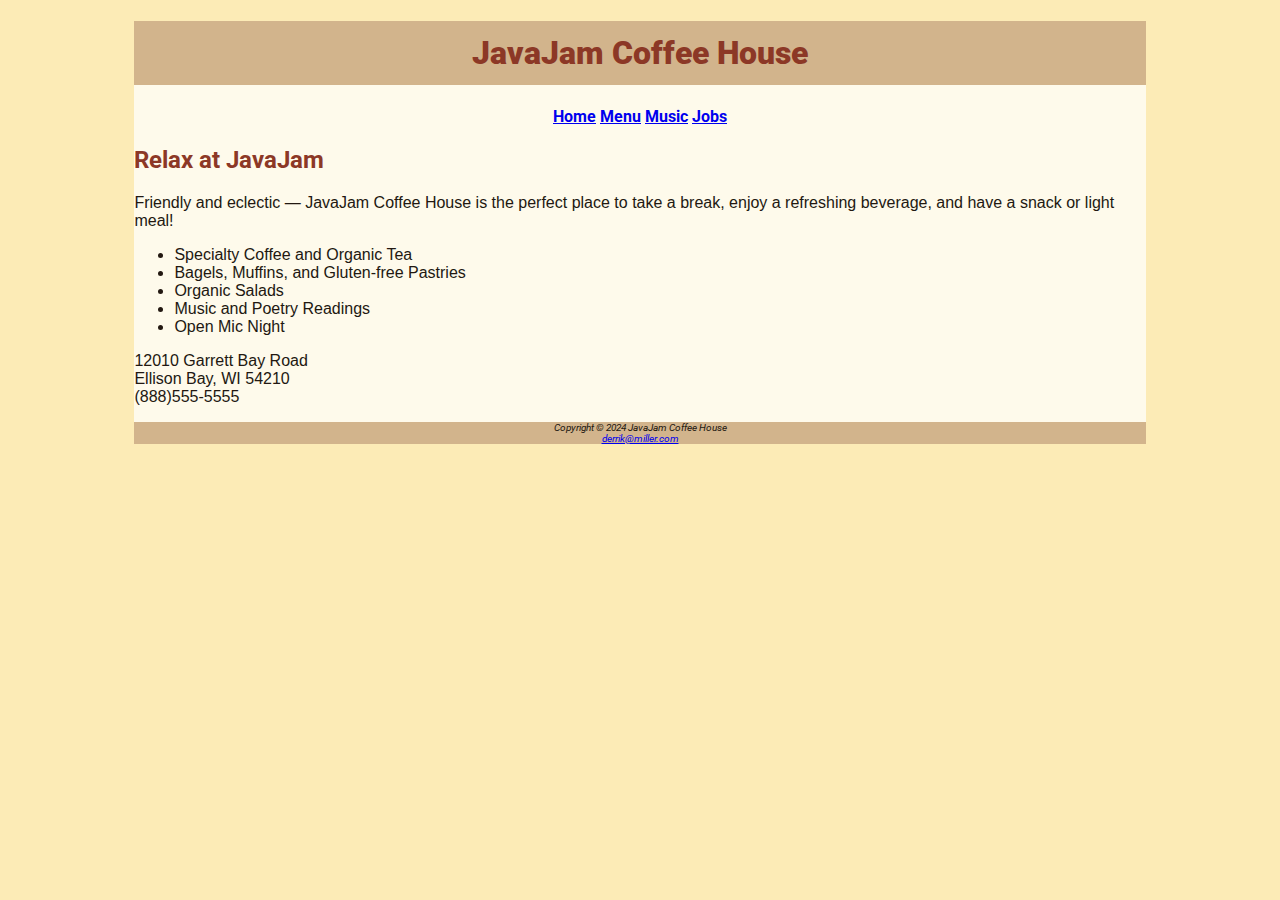
==== javajam/index.html @ a461414e "Organization attempt" ====
<!DOCTYPE html>
<html lang="en">
<head>
    <meta charset="UTF-8">
    <meta http-equiv="X-UA-Compatible" content="IE=edge">
    <meta name="viewport" content="width=device-width, initial-scale=1.0">
    <title>Derrik Miller &mdash; JavaJam Coffee House</title>
    <meta name="description" content="JavaJam Coffee Bar Case Study">
    <meta name="author" content="Derrik Miller">
    <meta name="keywords" content="Homework, USU, Data Analytics and Information Systems">
    
    <link rel="stylesheet" href="javajam.css" />
    <link rel="preconnect" href="https://fonts.googleapis.com">
    <link rel="preconnect" href="https://fonts.gstatic.com" crossorigin>
    <link href="https://fonts.googleapis.com/css2?family=Roboto:ital,wght@0,100;0,300;0,400;0,500;0,700;0,900;1,100;1,300;1,400;1,500;1,700;1,900&display=swap" rel="stylesheet">
</head>
<body>
    <div id="wrapper" class="wrapper">
        <header>
            <h1><b>JavaJam Coffee House</b></h1>
        </header>
        <nav>
            <a href="index.html">Home</a>
            <a href="menu.html">Menu</a>
            <a href="music.html">Music</a>
            <a href="jobs.html">Jobs</a>
        </nav>
        <h2>Relax at JavaJam</h2>
        <p>Friendly and eclectic &mdash; JavaJam Coffee House is the perfect place to take a break, enjoy a refreshing beverage, and have a snack or light meal!</p>
        <ul>
            <li>Specialty Coffee and Organic Tea</li>
            <li>Bagels, Muffins, and Gluten-free Pastries</li>
            <li>Organic Salads</li>
            <li>Music and Poetry Readings</li>
            <li>Open Mic Night</li>
        </ul>
        <p>12010 Garrett Bay Road <br>Ellison Bay, WI 54210 <br>(888)555-5555<br></p>
        <footer>Copyright © 2024 JavaJam Coffee House<br>
            <a href="mailto:derrik@miller.com">derrik@miller.com</a>
        </footer>
    </div>
</body>

</html>
---- javajam/javajam.css ----
@font-face {
    font-family: 'Roboto';
    src: url('../Roboto/Roboto-Black.ttf');
    src: url('../Roboto/Roboto-Bold.ttf');
}

body { 	
	background-color: #FCEBB6;
    color: #221811;
    font-size:100%;
    font-family: Roboto, Tahoma, Arial, sans-serif;
	}

#wrapper { 
    background-color: #FEFAEB;
    margin-left: auto;
    margin-right: auto;
    width: 80%;  
    }     

nav {	
	font-weight: bold;
    text-align: center;
	}

h1 	{ 
    line-height: 200%;
	}

h2 	{ 
    color: #8C3826;
    }

header {
    background-color: #D2B48C;   
    color: #8C3826;
    text-align: center;
        }    

footer {  
    background-color: #D2B48C;
    font-size: .60em;
    font-style: italic;
    text-align: center;
        }    

.roboto-thin {
    font-family: "Roboto", sans-serif;
    font-weight: 100;
    font-style: normal;
  }
  
.roboto-light {
    font-family: "Roboto", sans-serif;
    font-weight: 300;
    font-style: normal;
  }
  
.roboto-regular {
    font-family: "Roboto", sans-serif;
    font-weight: 400;
    font-style: normal;
  }
  
.roboto-medium {
    font-family: "Roboto", sans-serif;
    font-weight: 500;
    font-style: normal;
  }
  
.roboto-bold {
    font-family: "Roboto", sans-serif;
    font-weight: 700;
    font-style: normal;
  }
  
.roboto-black {
    font-family: "Roboto", sans-serif;
    font-weight: 900;
    font-style: normal;
  }
  
.roboto-thin-italic {
    font-family: "Roboto", sans-serif;
    font-weight: 100;
    font-style: italic;
  }
  
.roboto-light-italic {
    font-family: "Roboto", sans-serif;
    font-weight: 300;
    font-style: italic;
  }
  
.roboto-regular-italic {
    font-family: "Roboto", sans-serif;
    font-weight: 400;
    font-style: italic;
  }
  
.roboto-medium-italic {
    font-family: "Roboto", sans-serif;
    font-weight: 500;
    font-style: italic;
  }
  
.roboto-bold-italic {
    font-family: "Roboto", sans-serif;
    font-weight: 700;
    font-style: italic;
  }
  
.roboto-black-italic {
    font-family: "Roboto", sans-serif;
    font-weight: 900;
    font-style: italic;
  }
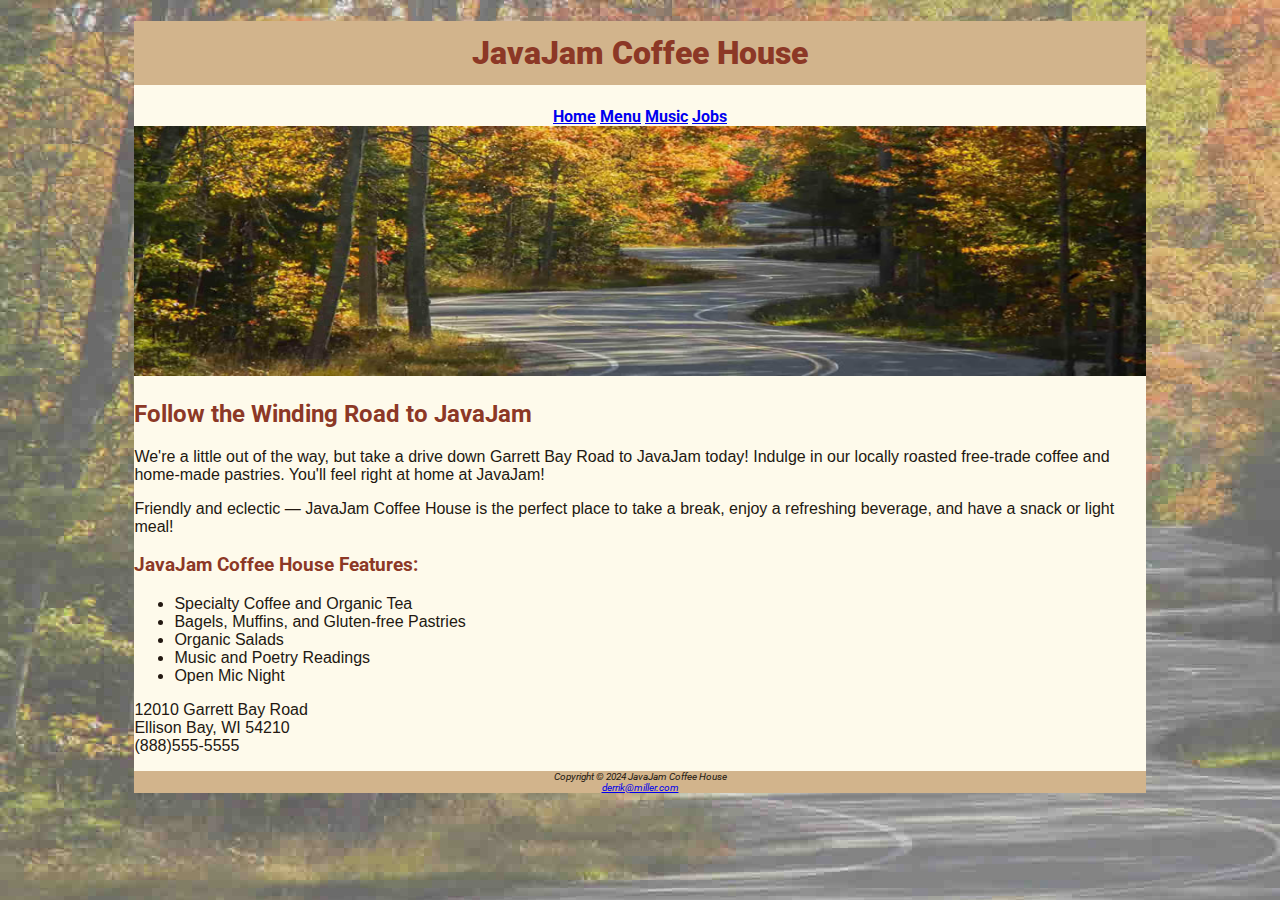
==== commit ef8c1aa6: "adding images" ====
--- a/javajam/index.html
+++ b/javajam/index.html
@@ -25,8 +25,13 @@
             <a href="music.html">Music</a>
             <a href="jobs.html">Jobs</a>
         </nav>
-        <h2>Relax at JavaJam</h2>
+        <div>
+            <img id="roadimage" class="roadimage" src="images/hero.jpg" alt="Winding Road" height="250" width="350">
+        </div>
+        <h2>Follow the Winding Road to JavaJam</h2>
+        <p>We're a little out of the way, but take a drive down Garrett Bay Road to JavaJam today! Indulge in our locally roasted free-trade coffee and home-made pastries. You'll feel right at home at JavaJam!&nbsp;</p>
         <p>Friendly and eclectic &mdash; JavaJam Coffee House is the perfect place to take a break, enjoy a refreshing beverage, and have a snack or light meal!</p>
+        <h3>JavaJam Coffee House Features:</h3>
         <ul>
             <li>Specialty Coffee and Organic Tea</li>
             <li>Bagels, Muffins, and Gluten-free Pastries</li>
--- a/javajam/javajam.css
+++ b/javajam/javajam.css
@@ -1,117 +1,53 @@
 @font-face {
-    font-family: 'Roboto';
-    src: url('../Roboto/Roboto-Black.ttf');
-    src: url('../Roboto/Roboto-Bold.ttf');
+  font-family: "Roboto";
+  src: url("../Roboto/Roboto-Black.ttf");
 }
 
-body { 	
-	background-color: #FCEBB6;
-    color: #221811;
-    font-size:100%;
-    font-family: Roboto, Tahoma, Arial, sans-serif;
-	}
+body {
+  background-color: #fcebb6;
+  color: #221811;
+  font-size: 100%;
+  font-family: Roboto, Tahoma, Arial, sans-serif;
+  background-image: url(images/fadedroad50.jpg);
+}
 
-#wrapper { 
-    background-color: #FEFAEB;
-    margin-left: auto;
-    margin-right: auto;
-    width: 80%;  
-    }     
+#wrapper {
+  background-color: #fefaeb;
+  margin-left: auto;
+  margin-right: auto;
+  width: 80%;
+}
 
-nav {	
-	font-weight: bold;
-    text-align: center;
-	}
+nav {
+  font-weight: bold;
+  text-align: center;
+}
 
-h1 	{ 
-    line-height: 200%;
-	}
+h1 {
+  line-height: 200%;
+}
 
-h2 	{ 
-    color: #8C3826;
-    }
+h2 {
+  color: #8c3826;
+}
+
+h3 {
+  color: #8c3826;
+}
 
 header {
-    background-color: #D2B48C;   
-    color: #8C3826;
-    text-align: center;
-        }    
+  background-color: #d2b48c;
+  color: #8c3826;
+  text-align: center;
+}
 
-footer {  
-    background-color: #D2B48C;
-    font-size: .60em;
-    font-style: italic;
-    text-align: center;
-        }    
+footer {
+  background-color: #d2b48c;
+  font-size: 0.6em;
+  font-style: italic;
+  text-align: center;
+}
 
-.roboto-thin {
-    font-family: "Roboto", sans-serif;
-    font-weight: 100;
-    font-style: normal;
-  }
-  
-.roboto-light {
-    font-family: "Roboto", sans-serif;
-    font-weight: 300;
-    font-style: normal;
-  }
-  
-.roboto-regular {
-    font-family: "Roboto", sans-serif;
-    font-weight: 400;
-    font-style: normal;
-  }
-  
-.roboto-medium {
-    font-family: "Roboto", sans-serif;
-    font-weight: 500;
-    font-style: normal;
-  }
-  
-.roboto-bold {
-    font-family: "Roboto", sans-serif;
-    font-weight: 700;
-    font-style: normal;
-  }
-  
-.roboto-black {
-    font-family: "Roboto", sans-serif;
-    font-weight: 900;
-    font-style: normal;
-  }
-  
-.roboto-thin-italic {
-    font-family: "Roboto", sans-serif;
-    font-weight: 100;
-    font-style: italic;
-  }
-  
-.roboto-light-italic {
-    font-family: "Roboto", sans-serif;
-    font-weight: 300;
-    font-style: italic;
-  }
-  
-.roboto-regular-italic {
-    font-family: "Roboto", sans-serif;
-    font-weight: 400;
-    font-style: italic;
-  }
-  
-.roboto-medium-italic {
-    font-family: "Roboto", sans-serif;
-    font-weight: 500;
-    font-style: italic;
-  }
-  
-.roboto-bold-italic {
-    font-family: "Roboto", sans-serif;
-    font-weight: 700;
-    font-style: italic;
-  }
-  
-.roboto-black-italic {
-    font-family: "Roboto", sans-serif;
-    font-weight: 900;
-    font-style: italic;
-  }+img.roadimage{
+  width: 100%;
+}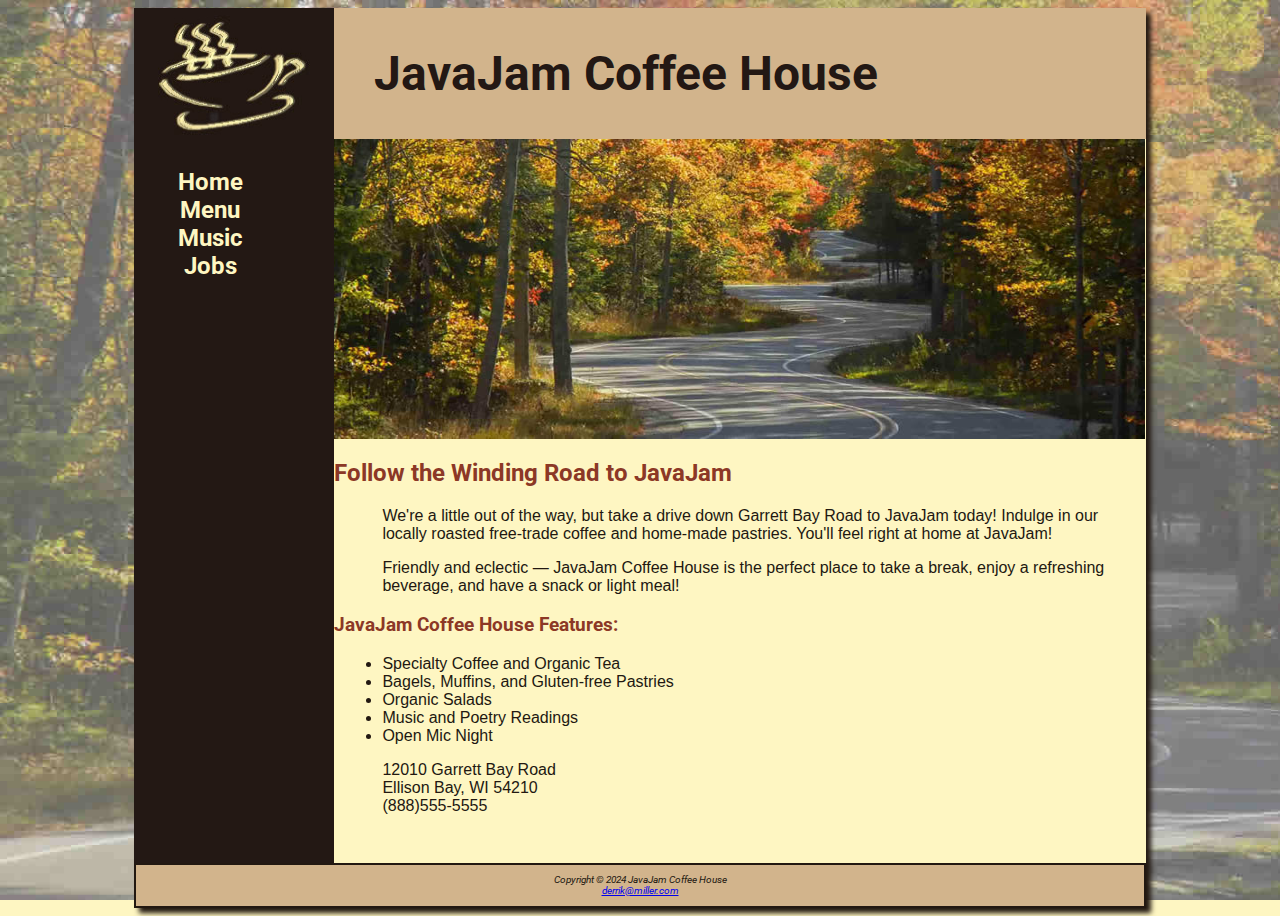
==== commit 59d01240: "JavaJam6" ====
--- a/javajam/index.html
+++ b/javajam/index.html
@@ -1,49 +1,71 @@
 <!DOCTYPE html>
 <html lang="en">
-<head>
-    <meta charset="UTF-8">
-    <meta http-equiv="X-UA-Compatible" content="IE=edge">
-    <meta name="viewport" content="width=device-width, initial-scale=1.0">
+  <head>
+    <meta charset="UTF-8" />
+    <meta http-equiv="X-UA-Compatible" content="IE=edge" />
+    <meta name="viewport" content="width=device-width, initial-scale=1.0" />
     <title>Derrik Miller &mdash; JavaJam Coffee House</title>
-    <meta name="description" content="JavaJam Coffee Bar Case Study">
-    <meta name="author" content="Derrik Miller">
-    <meta name="keywords" content="Homework, USU, Data Analytics and Information Systems">
-    
+    <meta name="description" content="JavaJam Coffee House Case Study" />
+    <meta name="author" content="Derrik Miller" />
+    <meta
+      name="keywords"
+      content="Homework, USU, Data Analytics and Information Systems"
+    />
+
     <link rel="stylesheet" href="javajam.css" />
-    <link rel="preconnect" href="https://fonts.googleapis.com">
-    <link rel="preconnect" href="https://fonts.gstatic.com" crossorigin>
-    <link href="https://fonts.googleapis.com/css2?family=Roboto:ital,wght@0,100;0,300;0,400;0,500;0,700;0,900;1,100;1,300;1,400;1,500;1,700;1,900&display=swap" rel="stylesheet">
-</head>
-<body>
+    <link rel="preconnect" href="https://fonts.googleapis.com" />
+    <link rel="preconnect" href="https://fonts.gstatic.com" crossorigin />
+    <link
+      href="https://fonts.googleapis.com/css2?family=Roboto:ital,wght@0,100;0,300;0,400;0,500;0,700;0,900;1,100;1,300;1,400;1,500;1,700;1,900&display=swap"
+      rel="stylesheet"
+    />
+    <link rel="shortcut icon" href="favicon.ico" />
+  </head>
+  <body>
     <div id="wrapper" class="wrapper">
-        <header>
-            <h1><b>JavaJam Coffee House</b></h1>
-        </header>
-        <nav>
-            <a href="index.html">Home</a>
-            <a href="menu.html">Menu</a>
-            <a href="music.html">Music</a>
-            <a href="jobs.html">Jobs</a>
-        </nav>
-        <div>
-            <img id="roadimage" class="roadimage" src="images/hero.jpg" alt="Winding Road" height="250" width="350">
-        </div>
+      <header>
+        <h1><a href="index.html">JavaJam Coffee House</a></h1>
+      </header>
+
+      <nav>
+        <ul>
+          <li><a href="index.html">Home</a></li>
+          <li><a href="menu.html">Menu</a></li>
+          <li><a href="music.html">Music</a></li>
+          <li><a href="jobs.html">Jobs</a></li>
+        </ul>
+      </nav>
+      <main>
+        <div id="homehero" class="homehero"></div>
+
         <h2>Follow the Winding Road to JavaJam</h2>
-        <p>We're a little out of the way, but take a drive down Garrett Bay Road to JavaJam today! Indulge in our locally roasted free-trade coffee and home-made pastries. You'll feel right at home at JavaJam!&nbsp;</p>
-        <p>Friendly and eclectic &mdash; JavaJam Coffee House is the perfect place to take a break, enjoy a refreshing beverage, and have a snack or light meal!</p>
+        <p>
+          We're a little out of the way, but take a drive down Garrett Bay Road
+          to JavaJam today! Indulge in our locally roasted free-trade coffee and
+          home-made pastries. You'll feel right at home at JavaJam!&nbsp;
+        </p>
+        <p>
+          Friendly and eclectic &mdash; JavaJam Coffee House is the perfect
+          place to take a break, enjoy a refreshing beverage, and have a snack
+          or light meal!
+        </p>
         <h3>JavaJam Coffee House Features:</h3>
         <ul>
-            <li>Specialty Coffee and Organic Tea</li>
-            <li>Bagels, Muffins, and Gluten-free Pastries</li>
-            <li>Organic Salads</li>
-            <li>Music and Poetry Readings</li>
-            <li>Open Mic Night</li>
+          <li>Specialty Coffee and Organic Tea</li>
+          <li>Bagels, Muffins, and Gluten-free Pastries</li>
+          <li>Organic Salads</li>
+          <li>Music and Poetry Readings</li>
+          <li>Open Mic Night</li>
         </ul>
-        <p>12010 Garrett Bay Road <br>Ellison Bay, WI 54210 <br>(888)555-5555<br></p>
-        <footer>Copyright © 2024 JavaJam Coffee House<br>
-            <a href="mailto:derrik@miller.com">derrik@miller.com</a>
-        </footer>
+        <p>
+          12010 Garrett Bay Road <br />Ellison Bay, WI 54210
+          <br />(888)555-5555<br />
+        </p>
+      </main>
+      <footer>
+        Copyright © 2024 JavaJam Coffee House<br />
+        <a href="mailto:derrik@miller.com">derrik@miller.com</a>
+      </footer>
     </div>
-</body>
-
-</html>+  </body>
+</html>
--- a/javajam/javajam.css
+++ b/javajam/javajam.css
@@ -4,41 +4,121 @@
 }
 
 body {
-  background-color: #fcebb6;
+  background-color: #fef6c2;
   color: #221811;
   font-size: 100%;
   font-family: Roboto, Tahoma, Arial, sans-serif;
   background-image: url(images/fadedroad50.jpg);
+  background-attachment: fixed;
+  background-size: cover;
+  background-repeat: no-repeat;
+  overflow: auto;
+}
+
+* {
+  box-sizing: border-box;
 }
 
 #wrapper {
-  background-color: #fefaeb;
+  background-color: #231814;
   margin-left: auto;
   margin-right: auto;
   width: 80%;
+  min-width: 900px;
+  max-width: 1280px;
+  box-shadow: 5px 5px 5px;
+  padding: 0;
+}
+
+header {
+  background-color: #d2b48c;
+  color: #231814;
+  /* text-align: center; */
+  padding-top: 5px;
+  padding-bottom: 5px;
+  padding-left: 240px;
+  background-image: url(images/coffeelogo.jpg);
+  background-repeat: no-repeat;
+}
+
+header a {
+  text-decoration: none;
+}
+
+header a:link {
+  color: #231814;
+}
+header a:visited {
+  color: #231814;
+}
+header a:hover {
+  color: #fef62c;
 }
 
 nav {
+  float: left;
+  width: 200px;
   font-weight: bold;
   text-align: center;
+  font-size: 1.5em;
+  padding-top: 5px;
+  padding-bottom: 5px;
+}
+
+nav a {
+  text-decoration: none;
+}
+
+nav a:link {
+  color: #fef6c2;
+}
+nav a:visited {
+  color: #d2b48c;
+}
+nav a:hover {
+  color: #cc9933;
+}
+
+nav ul {
+  list-style-type: none;
+  padding-left: 0;
 }
 
 h1 {
-  line-height: 200%;
+  color: black;
+  font-size: 3em;
 }
 
 h2 {
   color: #8c3826;
 }
 
-h3 {
+h3,
+dt {
   color: #8c3826;
 }
 
-header {
+h4 {
+  color: black;
   background-color: #d2b48c;
-  color: #8c3826;
-  text-align: center;
+  font-size: 1.2em;
+  padding-left: 0.5em;
+  padding-bottom: 0.25em;
+  text-transform: uppercase;
+  clear: left;
+}
+
+main {
+  background-color: #fef6c2;
+  display: block;
+  margin-left: 200px;
+  overflow: auto;
+  padding: 0 0 2em 0;
+}
+
+p, div, ul, dl {
+  padding-left: 3em;
+  padding-right: 2em;
 }
 
 footer {
@@ -46,8 +126,54 @@
   font-size: 0.6em;
   font-style: italic;
   text-align: center;
+  padding: 1em;
+  border: 2px solid #221811;
 }
 
-img.roadimage{
-  width: 100%;
-}+img {
+  border-style: none;
+  max-width: 100%;
+  max-height: auto;
+}
+
+/* .menuIntro {
+  float: left;
+} */
+
+.details {
+  padding-left: 20%;
+  padding-right: 20%;
+  overflow: auto;
+}
+
+.floatleft {
+  float: left;
+  padding-left: 3em;
+  padding-right: 2em;
+}
+
+.third {
+  float: left;
+  width: 33%;
+}
+
+#homehero {
+  background-size: 100% 100%;
+  background-image: url(images/hero.jpg);
+  background-repeat: no-repeat;
+  height: 300px;
+}
+
+#heromugs {
+  background-size: 100% 100%;
+  background-image: url(images/heromugs.jpg);
+  background-repeat: no-repeat;
+  height: 300px;
+}
+
+#heroguitar {
+  background-size: 100% 100%;
+  background-image: url(images/heroguitar.jpg);
+  background-repeat: no-repeat;
+  height: 300px;
+}
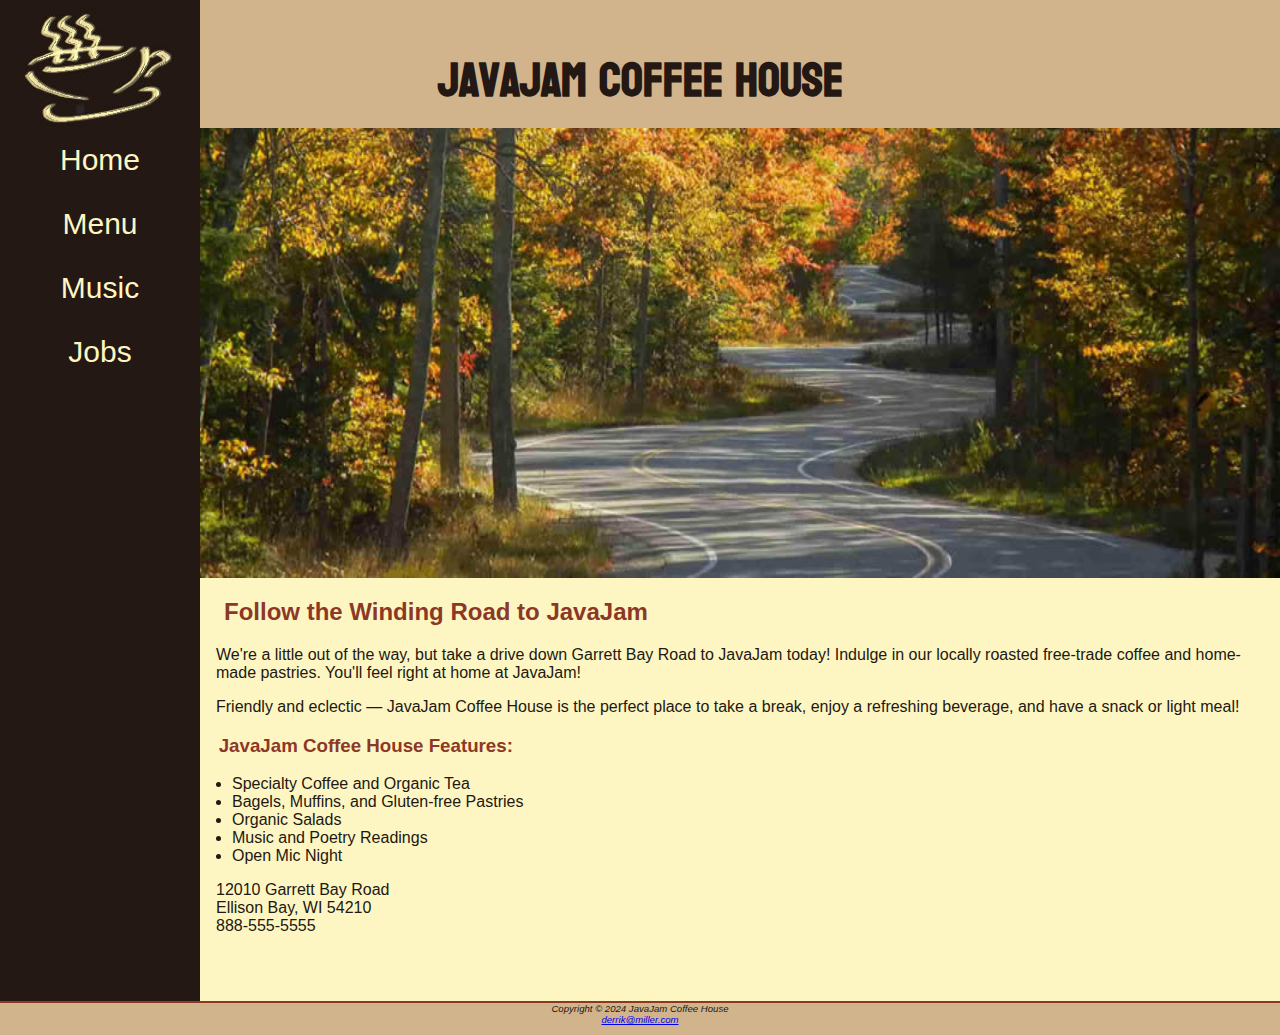
==== commit 2c94392b: "Updating to Assignment 7" ====
--- a/javajam/index.html
+++ b/javajam/index.html
@@ -58,8 +58,9 @@
           <li>Open Mic Night</li>
         </ul>
         <p>
-          12010 Garrett Bay Road <br />Ellison Bay, WI 54210
-          <br />(888)555-5555<br />
+          12010 Garrett Bay Road <br />Ellison Bay, WI 54210<br>
+          <a id="mobile" href="tel:888-555-5555">888-555-5555</a
+          ><span id="desktop">888-555-5555</span><br /><br />
         </p>
       </main>
       <footer>
--- a/javajam/javajam.css
+++ b/javajam/javajam.css
@@ -1,44 +1,31 @@
-@font-face {
-  font-family: "Roboto";
-  src: url("../Roboto/Roboto-Black.ttf");
-}
-
-body {
-  background-color: #fef6c2;
-  color: #221811;
-  font-size: 100%;
-  font-family: Roboto, Tahoma, Arial, sans-serif;
-  background-image: url(images/fadedroad50.jpg);
-  background-attachment: fixed;
-  background-size: cover;
-  background-repeat: no-repeat;
-  overflow: auto;
-}
+@import url("https://fonts.googleapis.com/css2?family=Bayon&display=swap");
 
 * {
   box-sizing: border-box;
 }
 
+/* Configure Small Layout */
+body {
+  background-color: #d2b48c;
+  color: #221811;
+  font-family: Tahoma, Arial, sans-serif;
+  margin: 0;
+}
+
 #wrapper {
   background-color: #231814;
-  margin-left: auto;
-  margin-right: auto;
-  width: 80%;
-  min-width: 900px;
-  max-width: 1280px;
-  box-shadow: 5px 5px 5px;
   padding: 0;
 }
 
 header {
   background-color: #d2b48c;
+  background-image: url(images/cup.jpg);
+  background-repeat: no-repeat;
   color: #231814;
-  /* text-align: center; */
+  height: 128px;
+  padding-left: 105px;
   padding-top: 5px;
   padding-bottom: 5px;
-  padding-left: 240px;
-  background-image: url(images/coffeelogo.jpg);
-  background-repeat: no-repeat;
 }
 
 header a {
@@ -48,45 +35,18 @@
 header a:link {
   color: #231814;
 }
+
 header a:visited {
   color: #231814;
 }
+
 header a:hover {
-  color: #fef62c;
-}
-
-nav {
-  float: left;
-  width: 200px;
-  font-weight: bold;
-  text-align: center;
-  font-size: 1.5em;
-  padding-top: 5px;
-  padding-bottom: 5px;
-}
-
-nav a {
-  text-decoration: none;
-}
-
-nav a:link {
   color: #fef6c2;
 }
-nav a:visited {
-  color: #d2b48c;
-}
-nav a:hover {
-  color: #cc9933;
-}
-
-nav ul {
-  list-style-type: none;
-  padding-left: 0;
-}
 
 h1 {
-  color: black;
-  font-size: 3em;
+  font-size: 2em;
+  font-family: "Bayon", sans-serif;
 }
 
 h2 {
@@ -99,46 +59,71 @@
 }
 
 h4 {
-  color: black;
   background-color: #d2b48c;
   font-size: 1.2em;
   padding-left: 0.5em;
-  padding-bottom: 0.25em;
+  padding-bottom: 0;
   text-transform: uppercase;
+  border-bottom: 1px solid #221811;
   clear: left;
+}
+
+nav {
+  text-align: center;
+  font-size: 1.5em;
+}
+
+nav a {
+  text-decoration: none;
+}
+
+nav a:link {
+  color: #fef6c2;
+}
+
+nav a:visited {
+  color: #d2b48c;
+}
+
+nav a:hover {
+  color: #cc9933;
+}
+
+nav ul {
+  display: flex;
+  flex-direction: column;
+  font-size: 1.25em;
+  list-style-type: none;
+  margin: 0;
+  padding: 0;
+}
+
+nav li {
+  border-bottom: 1px solid #fef6c2;
+  padding: 0.5em 1em;
+  width: 100%;
 }
 
 main {
   background-color: #fef6c2;
   display: block;
-  margin-left: 200px;
-  overflow: auto;
   padding: 0 0 2em 0;
 }
 
-p, div, ul, dl {
-  padding-left: 3em;
-  padding-right: 2em;
-}
-
-footer {
-  background-color: #d2b48c;
-  font-size: 0.6em;
-  font-style: italic;
-  text-align: center;
-  padding: 1em;
-  border: 2px solid #221811;
-}
-
-img {
-  border-style: none;
-  max-width: 100%;
-  max-height: auto;
-}
-
-/* .menuIntro {
-  float: left;
-} */
+h2,
+h3,
+h4,
+p,
+div,
+ul,
+dl {
+  padding-left: 1em;
+  padding-right: 1em;
+}
+
+main ul {
+  padding-left: 2em;
+}
 
 .details {
   padding-left: 20%;
@@ -146,34 +131,141 @@
   overflow: auto;
 }
 
-.floatleft {
-  float: left;
-  padding-left: 3em;
-  padding-right: 2em;
-}
-
-.third {
-  float: left;
-  width: 33%;
+img {
+  border-style: none;
+  max-width: 100%;
+  height: auto;
 }
 
 #homehero {
+  height: 300px;
+  background-image: url(images/road.jpg);
+  background-repeat: no-repeat;
   background-size: 100% 100%;
-  background-image: url(images/hero.jpg);
-  background-repeat: no-repeat;
+}
+
+#heromugs {
   height: 300px;
-}
-
-#heromugs {
+  background-image: url(images/threemugs.jpg);
+  background-repeat: no-repeat;
   background-size: 100% 100%;
-  background-image: url(images/heromugs.jpg);
-  background-repeat: no-repeat;
+}
+
+#heroguitar {
   height: 300px;
-}
-
-#heroguitar {
+  background-image: url(images/guitar.jpg);
+  background-repeat: no-repeat;
   background-size: 100% 100%;
-  background-image: url(images/heroguitar.jpg);
-  background-repeat: no-repeat;
-  height: 300px;
-}
+}
+
+#mobile {
+  display: inline;
+}
+
+#desktop {
+  display: none;
+}
+
+footer {
+  background-color: #d2b48c;
+  font-size: 0.6em;
+  font-style: italic;
+  text-align: center;
+  padding-bottom: 1em;
+  border-top: 2px solid #8c3826;
+}
+
+/* Configure Medium Layout */
+@media (min-width: 600px) {
+  header {
+    padding-left: 0;
+    text-align: center;
+  }
+
+  h1 {
+    font-size: 3em;
+  }
+
+  nav ul {
+    flex-flow: row nowrap;
+    justify-content: space-around;
+  }
+
+  nav li {
+    border-bottom: none;
+  }
+
+  #homehero {
+    background-image: url(images/hero.jpg);
+    height: 50vh;
+  }
+
+  #heromugs {
+    background-image: url(images/heromugs.jpg);
+  }
+
+  #heroguitar {
+    background-image: url(images/heroguitar.jpg);
+  }
+
+  #flow {
+    display: flex;
+    flex-direction: row;
+  }
+
+  #mobile {
+    display: none;
+  }
+
+  #desktop {
+    display: inline;
+  }
+
+  .details {
+    display: flex;
+    flex-direction: row;
+  }
+
+  h4 {
+    margin-left: 10%;
+    margin-right: 10%;
+  }
+}
+
+/* Configure Large Layout */
+@media (min-width: 1024px) {
+  @supports (display: grid) {
+    header {
+      grid-area: header;
+    }
+
+    nav {
+      grid-area: nav;
+    }
+
+    main {
+      grid-area: main;
+    }
+
+    footer {
+      grid-area: footer;
+    }
+
+    #wrapper {
+      display: grid;
+      grid-template:
+        "header header"
+        "nav    main"
+        "footer footer"
+        / 200px;
+    }
+
+    nav ul {
+      flex-direction: column;
+    }
+
+    header {
+      background-image: url(images/coffeelogo.jpg);
+    }
+  }
+}
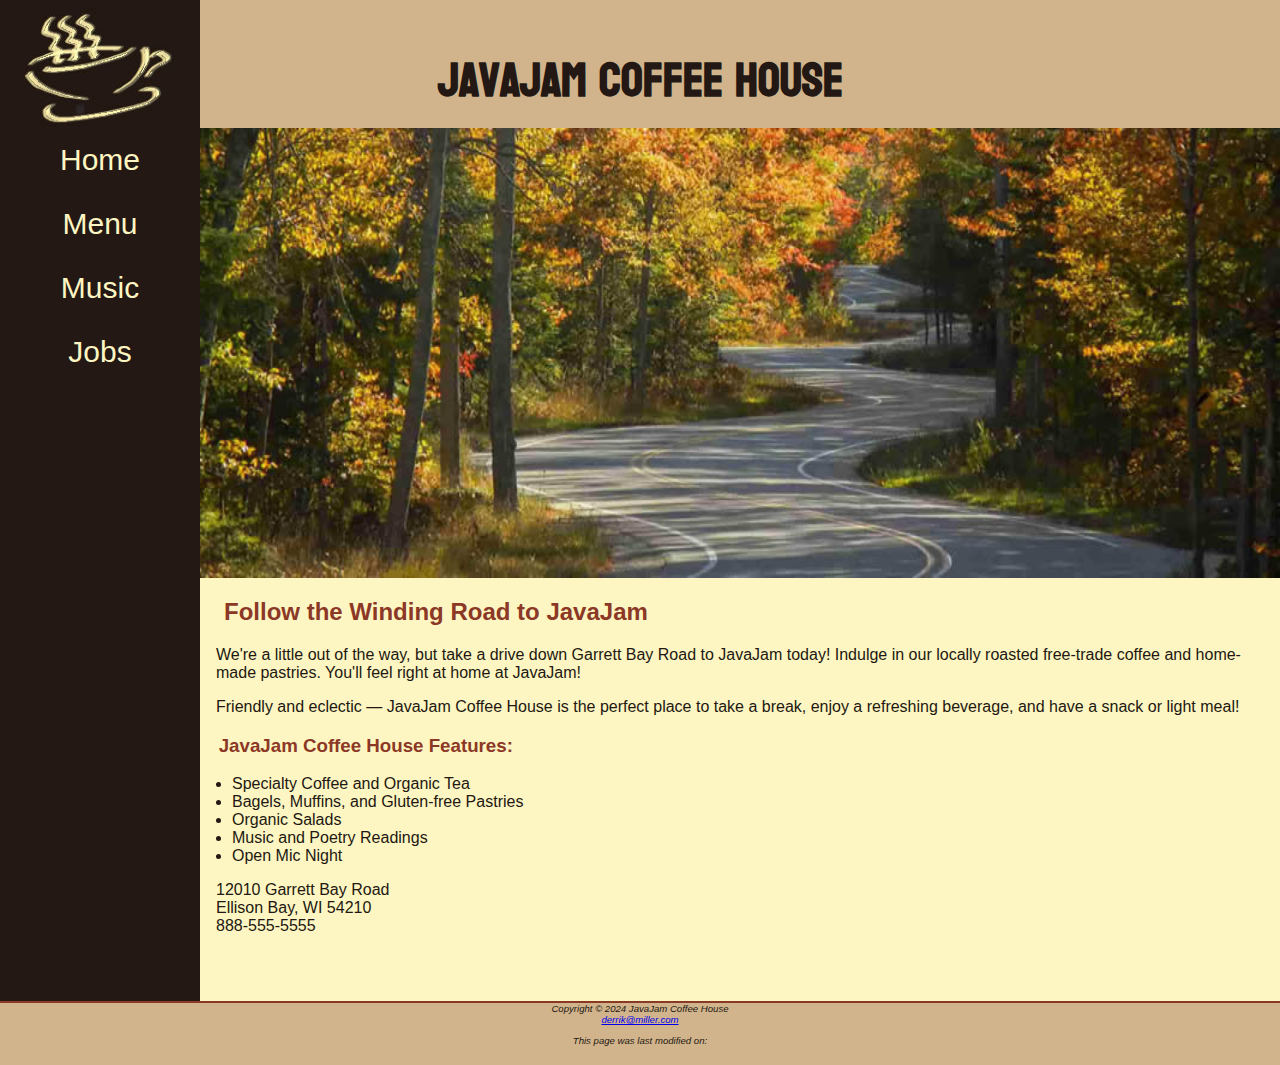
==== commit 23c5e8fb: "Javascript addition" ====
--- a/javajam/index.html
+++ b/javajam/index.html
@@ -15,10 +15,7 @@
     <link rel="stylesheet" href="javajam.css" />
     <link rel="preconnect" href="https://fonts.googleapis.com" />
     <link rel="preconnect" href="https://fonts.gstatic.com" crossorigin />
-    <link
-      href="https://fonts.googleapis.com/css2?family=Roboto:ital,wght@0,100;0,300;0,400;0,500;0,700;0,900;1,100;1,300;1,400;1,500;1,700;1,900&display=swap"
-      rel="stylesheet"
-    />
+    <link href="https://fonts.googleapis.com/css2?family=Roboto:ital,wght@0,100;0,300;0,400;0,500;0,700;0,900;1,100;1,300;1,400;1,500;1,700;1,900&display=swap" rel="stylesheet"/>
     <link rel="shortcut icon" href="favicon.ico" />
   </head>
   <body>
@@ -58,7 +55,7 @@
           <li>Open Mic Night</li>
         </ul>
         <p>
-          12010 Garrett Bay Road <br />Ellison Bay, WI 54210<br>
+          12010 Garrett Bay Road <br />Ellison Bay, WI 54210<br />
           <a id="mobile" href="tel:888-555-5555">888-555-5555</a
           ><span id="desktop">888-555-5555</span><br /><br />
         </p>
@@ -66,6 +63,10 @@
       <footer>
         Copyright © 2024 JavaJam Coffee House<br />
         <a href="mailto:derrik@miller.com">derrik@miller.com</a>
+        <div>
+          <p id="dateUpdate">This page was last modified on: </p>
+          <script src="/javascript/javajam.js"></script>
+        </div>
       </footer>
     </div>
   </body>
--- a/javajam/javajam.css
+++ b/javajam/javajam.css
@@ -175,6 +175,21 @@
   border-top: 2px solid #8c3826;
 }
 
+table {
+  border-spacing: 0;
+  margin: auto;
+  width: 90%;
+}
+
+
+th, td {
+  padding: 10px;
+}
+
+tr:nth-of-type(odd) {
+  background-color: #d2b48e;
+}
+
 /* Configure Medium Layout */
 @media (min-width: 600px) {
   header {
@@ -219,6 +234,22 @@
 
   #desktop {
     display: inline;
+  }
+
+  #discount-popup {
+    display: none;
+    position: fixed;
+    top: 50%;
+    left: 50%;
+    transform: translate(-50%, -50%);
+    background-color: #fff;
+    border: 1px solid #ccc;
+    padding: 20px;
+    z-index: 9999;
+  }
+  
+  #discount-popup.show {
+    display: block;
   }
 
   .details {
